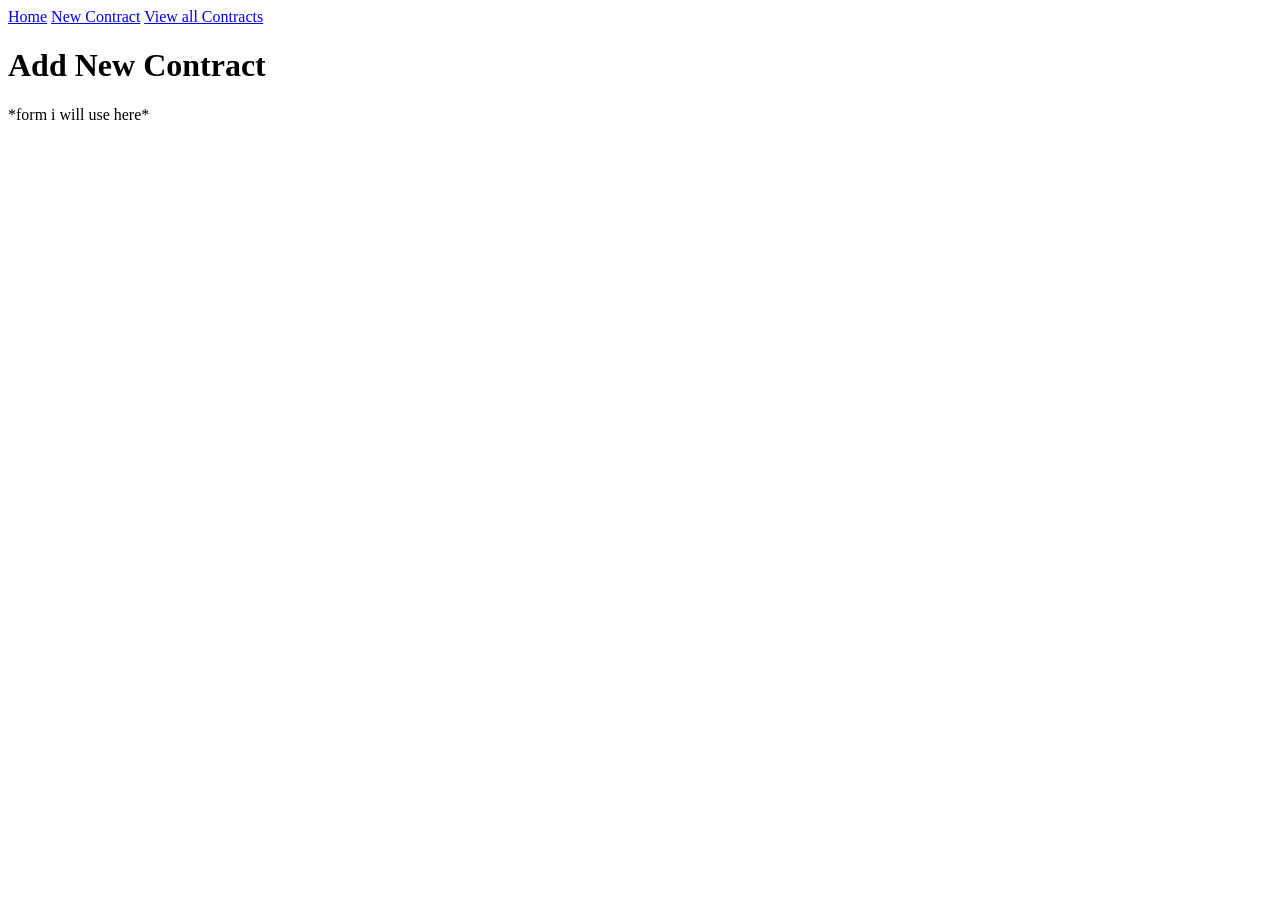
==== new-contact.html @ 3689fbea "First Commit; Added Home and New Contracts Pages" ====
<!DOCTYPE html>
<html lang="en">
<head>
    <meta charset="UTF-8">
    <meta name="viewport" content="width=device-width, initial-scale=1.0">
    <title>Add New Contract</title>
</head>
<body>
    <nav>
        <a href="index.html">Home</a>
        <a href="new_contract.html">New Contract</a>
        <a href="view_contracts.html">View all Contracts</a>
    </nav>
    <h1>Add New Contract</h1>
    <p>*form i will use here*</p>
</body>
</html>
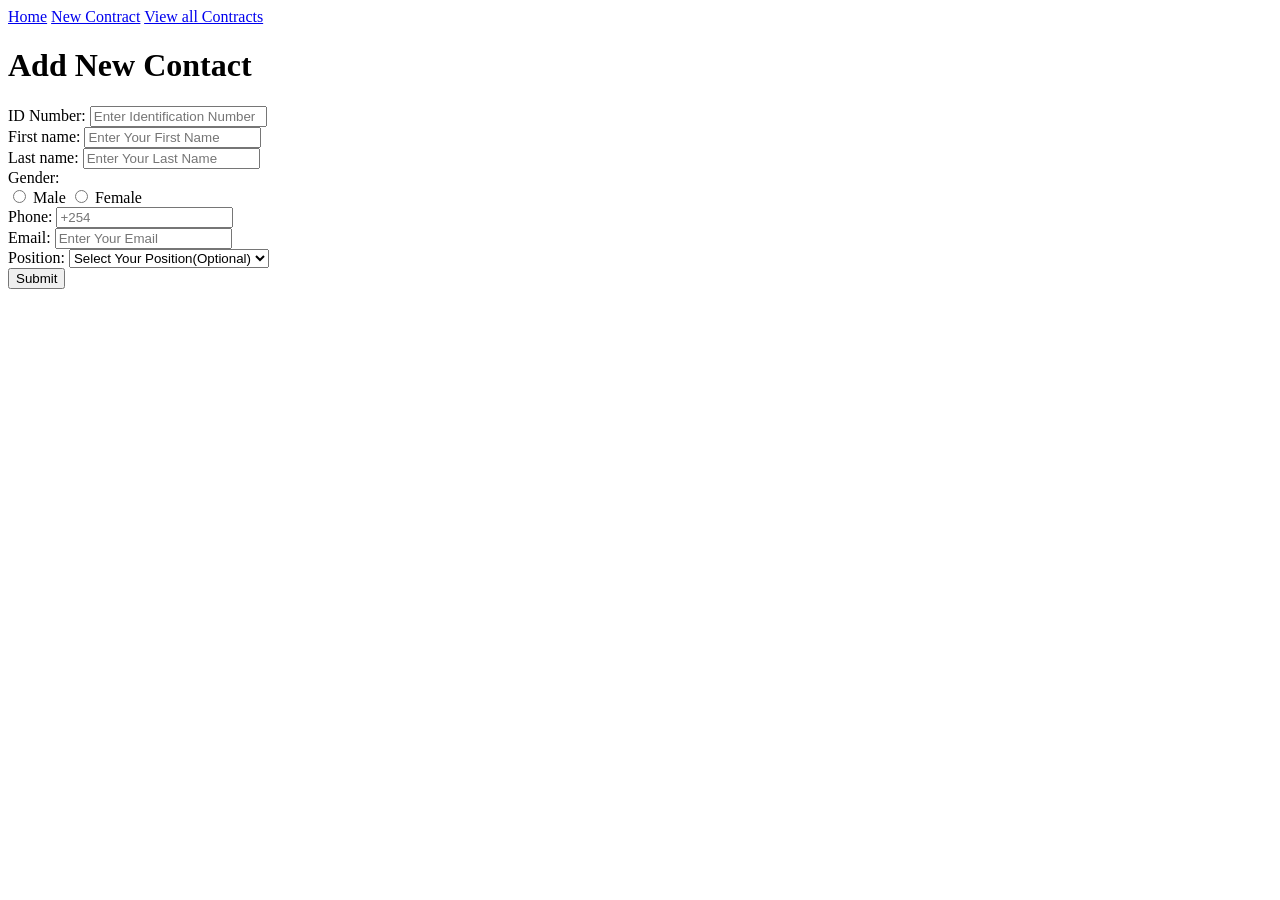
==== commit 034d4865: "Second Commit:Mod newcontracts and added the viewcontracts files" ====
--- a/new-contact.html
+++ b/new-contact.html
@@ -4,6 +4,7 @@
     <meta charset="UTF-8">
     <meta name="viewport" content="width=device-width, initial-scale=1.0">
     <title>Add New Contract</title>
+    <link rel="stylesheet" href="style.css">
 </head>
 <body>
     <nav>
@@ -11,7 +12,54 @@
         <a href="new_contract.html">New Contract</a>
         <a href="view_contracts.html">View all Contracts</a>
     </nav>
-    <h1>Add New Contract</h1>
-    <p>*form i will use here*</p>
+
+    <main>
+        <h1>Add New Contact</h1>
+        <form>
+            <div>
+                <label for="IDNumber">ID Number:</label>
+                <input type="text" id="IDNumber" name="IDNumber" placeholder="Enter Identification Number">
+            </div>
+            <div>
+                <label for="FirstName">First name:</label>
+                <input type="text" id="FirstName" name="FirstName" placeholder="Enter Your First Name">
+            </div>
+            <div>
+                <label for="LastName">Last name:</label>
+                <input type="text" id="LastName" name="LastName" placeholder="Enter Your Last Name">
+            </div>
+            <div>
+                <label>Gender:</label>
+                <div>
+                    <input type="radio" id="male" name="gender" value="male">
+                    <label for="male">Male</label>
+                    <input type="radio" id="female" name="gender" value="female">
+                    <label for="female">Female</label>
+                </div>
+            </div>
+            <div>
+                <label for="Phone">Phone:</label>
+                <input type="tel" id="Phone" name="Phone" placeholder="+254">
+            </div>
+            <div>
+                <label for="Email">Email:</label>
+                <input type="email" id="Email" name="Email" placeholder="Enter Your Email">
+            </div>
+            <div>
+                <label for="position">Position:</label>
+                <select id="position" name="position">
+                    <option value="">Select Your Position(Optional)</option>
+                    <option value="Branch Manager"> Branch Manager</option>
+                    <option value="Web Designer"> Web Designer</option>
+                    <option value="System Developer"> System Developer</option>
+                    <option value="Human Resource">Human Resource</option>
+                    <option value="Account Manager">Account Manager</option>
+                </select>
+            </div>
+            <div>
+                <button type="submit">Submit</button>
+            </div>
+        </form>
+    </main>
 </body>
 </html>
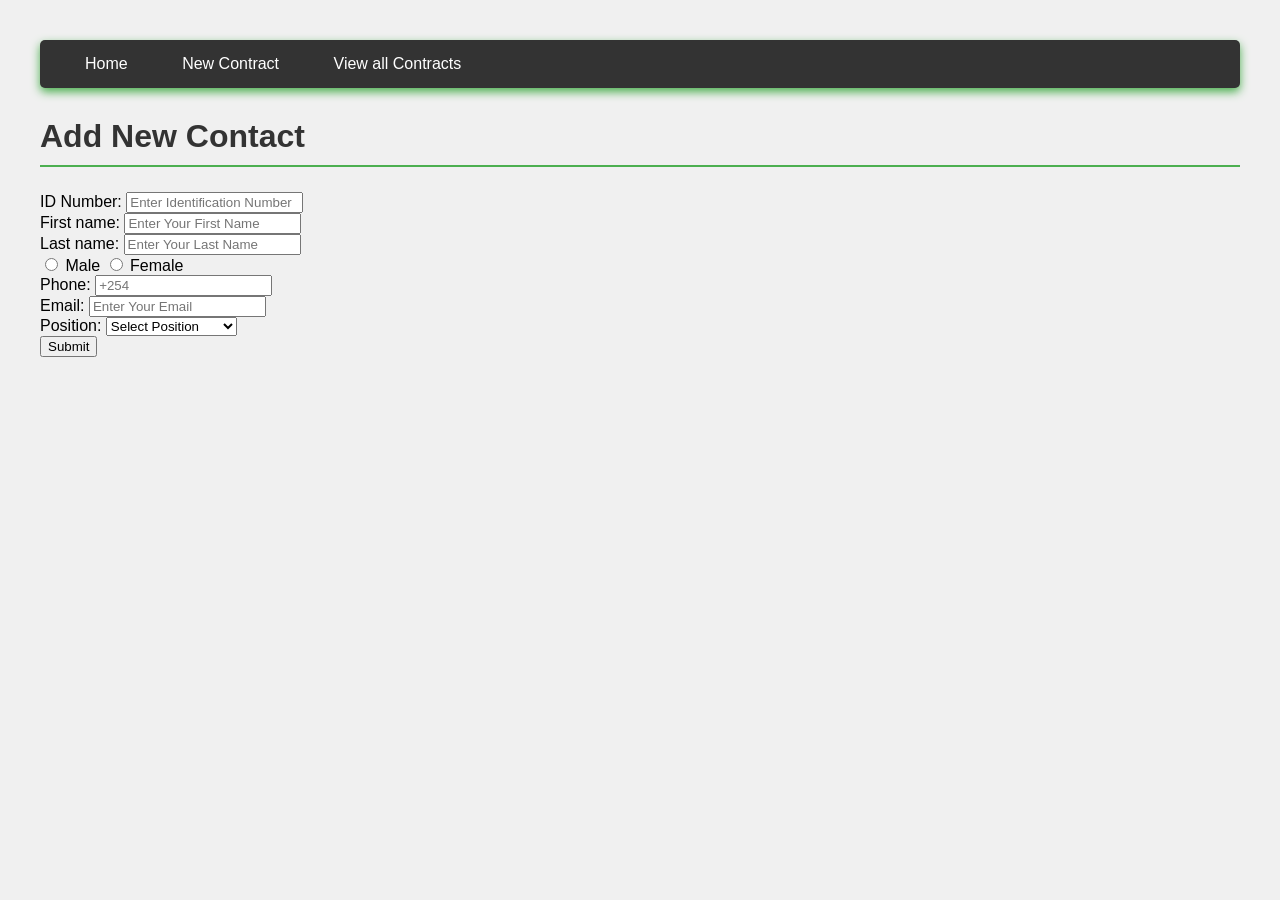
==== commit 281ad39a: "Third commit:Styled the Home page and made few changes to the others" ====
--- a/new-contact.html
+++ b/new-contact.html
@@ -5,12 +5,13 @@
     <meta name="viewport" content="width=device-width, initial-scale=1.0">
     <title>Add New Contract</title>
     <link rel="stylesheet" href="style.css">
+    <script src="main.js"></script>
 </head>
 <body>
     <nav>
         <a href="index.html">Home</a>
-        <a href="new_contract.html">New Contract</a>
-        <a href="view_contracts.html">View all Contracts</a>
+        <a href="new-contact.html">New Contract</a>
+        <a href="view-contacts.html">View all Contracts</a>
     </nav>
 
     <main>
@@ -28,14 +29,11 @@
                 <label for="LastName">Last name:</label>
                 <input type="text" id="LastName" name="LastName" placeholder="Enter Your Last Name">
             </div>
-            <div>
-                <label>Gender:</label>
-                <div>
+            <div class="gender-section">
                     <input type="radio" id="male" name="gender" value="male">
                     <label for="male">Male</label>
                     <input type="radio" id="female" name="gender" value="female">
                     <label for="female">Female</label>
-                </div>
             </div>
             <div>
                 <label for="Phone">Phone:</label>
@@ -48,10 +46,10 @@
             <div>
                 <label for="position">Position:</label>
                 <select id="position" name="position">
-                    <option value="">Select Your Position(Optional)</option>
-                    <option value="Branch Manager"> Branch Manager</option>
-                    <option value="Web Designer"> Web Designer</option>
-                    <option value="System Developer"> System Developer</option>
+                    <option value="">Select Position</option>
+                    <option value="Branch Manager">Branch Manager</option>
+                    <option value="Web Designer">Web Designer</option>
+                    <option value="System Developer">System Developer</option>
                     <option value="Human Resource">Human Resource</option>
                     <option value="Account Manager">Account Manager</option>
                 </select>
--- a/style.css
+++ b/style.css
@@ -0,0 +1,73 @@
+/*=HOME PAGE STYLES=*/
+body {
+    font-family: Arial, sans-serif;
+    margin: 20px;
+    padding: 20px;
+    background-color: #f0f0f0;
+}
+/*Heading style*/
+h1 {
+    color: #333;
+    font-size: 32px;
+    margin-bottom: 25px;
+    padding-bottom: 10px;
+    border-bottom: 2px solid #4CAF50;  
+}
+p {
+    color: #444;
+    font-size: 16px;
+    line-height: 1.6;
+    margin-bottom: 20px;
+}
+
+/* Numbering */
+ul {
+    background-color: white;
+    padding: 20px 40px;
+    border-radius: 5px;
+}
+li {
+    background-color: white;  
+    padding: 15px 20px;
+    margin-bottom: 10px;
+    border-radius: 5px;
+    border: 1px solid #ddd;  
+    color: #555;
+    display: flex;
+    align-items: center;
+    transition: all 0.3s;
+}
+li::before {
+    content: '✓';
+    color: #4CAF50; 
+    font-weight: bold;
+    margin-right: 15px;
+    font-size: 18px;
+}
+
+/* Hover effect on list items - match input focus */
+li:hover {
+    border-color: #4CAF50;
+    box-shadow: 0 0 5px rgba(76,175,80,0.3);
+    transform: translateX(5px);
+}
+
+
+/*Navigation bar styling*/
+nav{ 
+    background-color: #333;
+    padding: 15px 25px;
+    border-radius: 5px;
+    margin-bottom: 30px;
+    box-shadow: 0 4px 10px #4CAF50;
+    }
+nav a {
+    color: white;
+    text-decoration: none;
+    padding: 10px 20px;        
+    margin-right: 10px;
+}
+nav a:hover {
+    text-decoration: underline;
+}
+
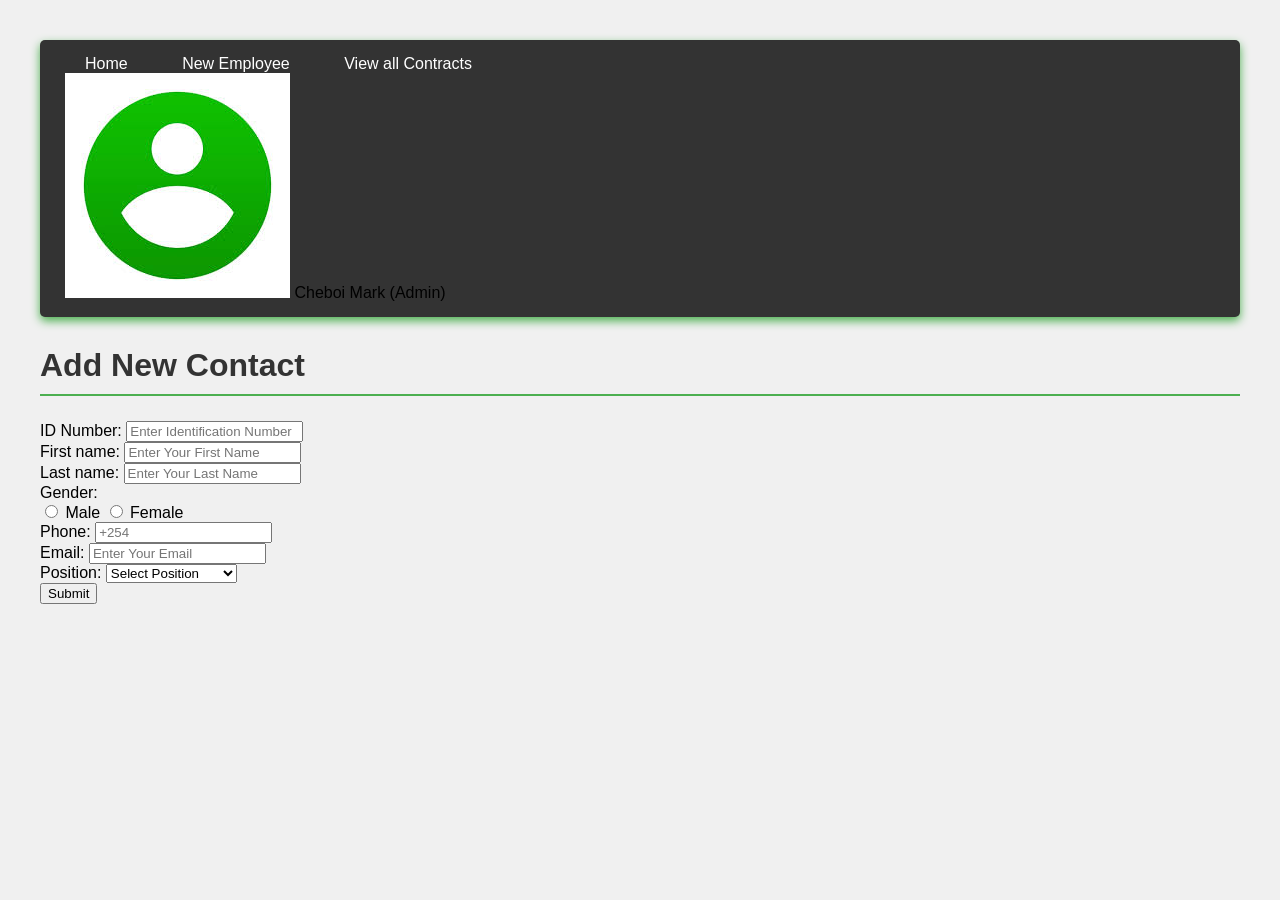
==== commit 3b61b026: "Forth Commit; Worked on the view-contracts and also modified index and newcontacts files" ====
--- a/new-contact.html
+++ b/new-contact.html
@@ -8,15 +8,22 @@
     <script src="main.js"></script>
 </head>
 <body>
-    <nav>
-        <a href="index.html">Home</a>
-        <a href="new-contact.html">New Contract</a>
-        <a href="view-contacts.html">View all Contracts</a>
+   <nav>
+        <div class="nav-links">
+            <a href="index.html">Home</a>
+            <a href="new-contact.html">New Employee</a>
+            <a href="view-contacts.html">View all Contracts</a>
+        </div>
+         <div class="profile">
+            <img src="Images/Profile Picture Placeholder.jpeg" alt="Profile" class="profile-img">
+            <span class="profile-name">Cheboi Mark</span>
+            <span class="profile-position">(Admin)</span>
+        </div>
     </nav>
 
     <main>
         <h1>Add New Contact</h1>
-        <form>
+        <form onsubmit="handleFormSubmit(event)">
             <div>
                 <label for="IDNumber">ID Number:</label>
                 <input type="text" id="IDNumber" name="IDNumber" placeholder="Enter Identification Number">
@@ -30,6 +37,7 @@
                 <input type="text" id="LastName" name="LastName" placeholder="Enter Your Last Name">
             </div>
             <div class="gender-section">
+                    <label>Gender:</label><br>
                     <input type="radio" id="male" name="gender" value="male">
                     <label for="male">Male</label>
                     <input type="radio" id="female" name="gender" value="female">
@@ -43,7 +51,6 @@
                 <label for="Email">Email:</label>
                 <input type="email" id="Email" name="Email" placeholder="Enter Your Email">
             </div>
-            <div>
                 <label for="position">Position:</label>
                 <select id="position" name="position">
                     <option value="">Select Position</option>
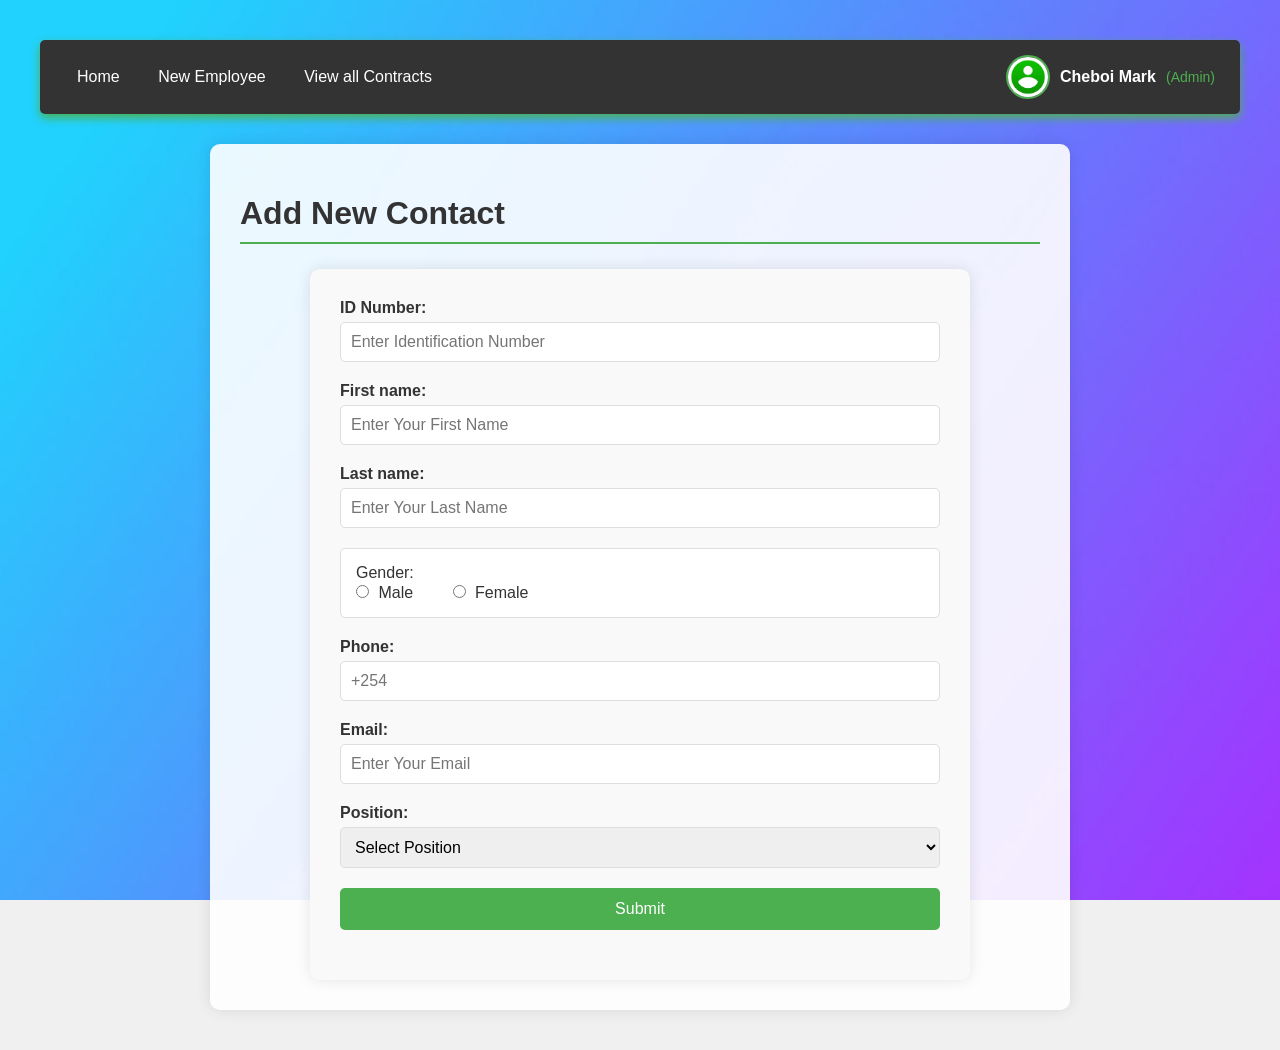
==== commit b43fd6e0: "Sixth Commit; Worked abit on main.js file" ====
--- a/new-contact.html
+++ b/new-contact.html
@@ -5,7 +5,6 @@
     <meta name="viewport" content="width=device-width, initial-scale=1.0">
     <title>Add New Contract</title>
     <link rel="stylesheet" href="style.css">
-    <script src="main.js"></script>
 </head>
 <body>
    <nav>
@@ -26,15 +25,15 @@
         <form onsubmit="handleFormSubmit(event)">
             <div>
                 <label for="IDNumber">ID Number:</label>
-                <input type="text" id="IDNumber" name="IDNumber" placeholder="Enter Identification Number">
+                <input type="text" id="IDNumber" name="IDNumber" placeholder="Enter Identification Number" required>
             </div>
             <div>
                 <label for="FirstName">First name:</label>
-                <input type="text" id="FirstName" name="FirstName" placeholder="Enter Your First Name">
+                <input type="text" id="FirstName" name="FirstName" placeholder="Enter Your First Name" required>
             </div>
             <div>
                 <label for="LastName">Last name:</label>
-                <input type="text" id="LastName" name="LastName" placeholder="Enter Your Last Name">
+                <input type="text" id="LastName" name="LastName" placeholder="Enter Your Last Name" required>
             </div>
             <div class="gender-section">
                     <label>Gender:</label><br>
@@ -45,12 +44,13 @@
             </div>
             <div>
                 <label for="Phone">Phone:</label>
-                <input type="tel" id="Phone" name="Phone" placeholder="+254">
+                <input type="tel" id="Phone" name="Phone" placeholder="+254" required>
             </div>
             <div>
                 <label for="Email">Email:</label>
-                <input type="email" id="Email" name="Email" placeholder="Enter Your Email">
+                <input type="email" id="Email" name="Email" placeholder="Enter Your Email" required>
             </div>
+            <div>
                 <label for="position">Position:</label>
                 <select id="position" name="position">
                     <option value="">Select Position</option>
@@ -66,5 +66,6 @@
             </div>
         </form>
     </main>
+    <script src="main.js"></script>
 </body>
 </html>
--- a/style.css
+++ b/style.css
@@ -4,7 +4,20 @@
     margin: 20px;
     padding: 20px;
     background-color: #f0f0f0;
-}
+    background-image: url(Images/Background\ Image.jpeg); 
+    background-size: cover;
+    background-position: center;
+    background-attachment: fixed;
+}
+main {
+    max-width: 800px;
+    margin: 0 auto;
+    background-color: rgba(255, 255, 255, 0.9);
+    padding: 30px;
+    border-radius: 10px;
+    box-shadow: 0 0 15px rgba(0,0,0,0.1);
+}
+
 /*Heading style*/
 h1 {
     color: #333;
@@ -22,16 +35,16 @@
 
 /* Numbering */
 ul {
-    background-color: white;
     padding: 20px 40px;
     border-radius: 5px;
+    width: 50%;
 }
 li {
-    background-color: white;  
+    background-color: #f0f0f0;  
     padding: 15px 20px;
     margin-bottom: 10px;
     border-radius: 5px;
-    border: 1px solid #ddd;  
+    border: 1px solid#4CAF50;;  
     color: #555;
     display: flex;
     align-items: center;
@@ -44,15 +57,12 @@
     margin-right: 15px;
     font-size: 18px;
 }
-
-/* Hover effect on list items - match input focus */
 li:hover {
     border-color: #4CAF50;
     box-shadow: 0 0 5px rgba(76,175,80,0.3);
     transform: translateX(5px);
 }
 
-
 /*Navigation bar styling*/
 nav{ 
     background-color: #333;
@@ -60,6 +70,9 @@
     border-radius: 5px;
     margin-bottom: 30px;
     box-shadow: 0 4px 10px #4CAF50;
+     display: flex;
+    justify-content: space-between;
+    align-items: center;
     }
 nav a {
     color: white;
@@ -70,4 +83,153 @@
 nav a:hover {
     text-decoration: underline;
 }
-
+/*Profile style*/
+.profile {
+    display: flex;
+    align-items: center;
+    gap: 10px;
+    color: white;
+}
+.profile-img {
+    width: 40px;
+    height: 40px;
+    border-radius: 50%;
+    border: 2px solid #4CAF50;
+}
+.profile-name {
+    font-weight: bold;
+}
+.profile-position {
+    color: #4CAF50;
+    font-size: 14px;
+}
+.nav-links a {
+    color: white;
+    text-decoration: none;
+    padding: 8px 12px;
+}
+.nav-links a:hover {
+    background-color: #555;
+    border-radius: 3px;
+}
+
+/*=NEWCONTACT PAGE STYLES=*/
+/*Style for the form container*/
+form {
+    background-color: #f9f9f9;
+    padding: 30px;
+    border-radius: 10px;
+    max-width: 600px;
+    margin: 0 auto;
+    box-shadow: 0 0 15px rgba(0,0,0,0.1);
+}
+form div {
+    margin-bottom: 20px;
+}
+label {
+    display: block;
+    font-weight: bold;
+    margin-bottom: 5px;
+    color: #333;
+}
+input[type="text"],
+input[type="tel"],
+input[type="email"],
+select {
+    width: 100%;
+    padding: 10px;
+    border: 1px solid #ddd;
+    border-radius: 5px;
+    font-size: 16px;
+    box-sizing: border-box;
+}
+
+/*Gender radio buttons*/
+input[type="radio"] {
+    margin-right: 5px;
+    margin-left: 15px;
+}
+
+input[type="radio"]:first-of-type {
+    margin-left: 0;
+}
+.gender-section {
+    background-color: white;
+    padding: 15px;
+    border-radius: 5px;
+    border: 1px solid #ddd;
+}
+.gender-section label {
+    display: inline;
+    font-weight: normal;
+    margin-right: 20px;
+}
+
+/*Submit button style */
+button[type="submit"] {
+    background-color: #4CAF50;
+    color: white;
+    padding: 12px 30px;
+    border: none;
+    border-radius: 5px;
+    font-size: 16px;
+    cursor: pointer;
+    width: 100%;
+    transition: background-color 0.3s;
+}
+button[type="submit"]:hover {
+    background-color: #45a049;
+}
+
+/*=VIEWCONTRACTS PAGE STYLES=*/
+/*Style for the table container*/
+.table-container {
+    overflow-x: auto;
+    margin-top: 20px;
+    border-radius: 10px;
+    box-shadow: 0 0 15px rgba(0,0,0,0.1);
+}
+.contacts-table {
+    width: 100%;
+    border-collapse: collapse;
+    background-color: white;
+    border-radius: 10px;
+    overflow: hidden;
+}
+.contacts-table thead tr {
+    background-color: #333;
+    color: white;
+}
+.contacts-table th {
+    padding: 12px;
+    text-align: left;
+    font-weight: bold;
+}
+.contacts-table tbody tr {
+    border-bottom: 1px solid #ddd;
+}
+.contacts-table tbody tr:hover {
+    background-color: #f0f0f0;
+}
+.contacts-table td {
+    padding: 10px 12px;
+    color: #555;
+}
+
+/*Modification buttons*/
+.tools {
+    display: flex;
+    gap: 8px;
+}
+.btn-details, .btn-edit, .btn-delete {
+    padding: 5px 10px;
+    border: none;
+    border-radius: 4px;
+    cursor: pointer;
+    font-size: 12px;
+    background-color: #4CAF50;
+    color: white;
+}
+.btn-details:hover, .btn-edit:hover, .btn-delete:hover {
+    background-color: #45a049;
+}
